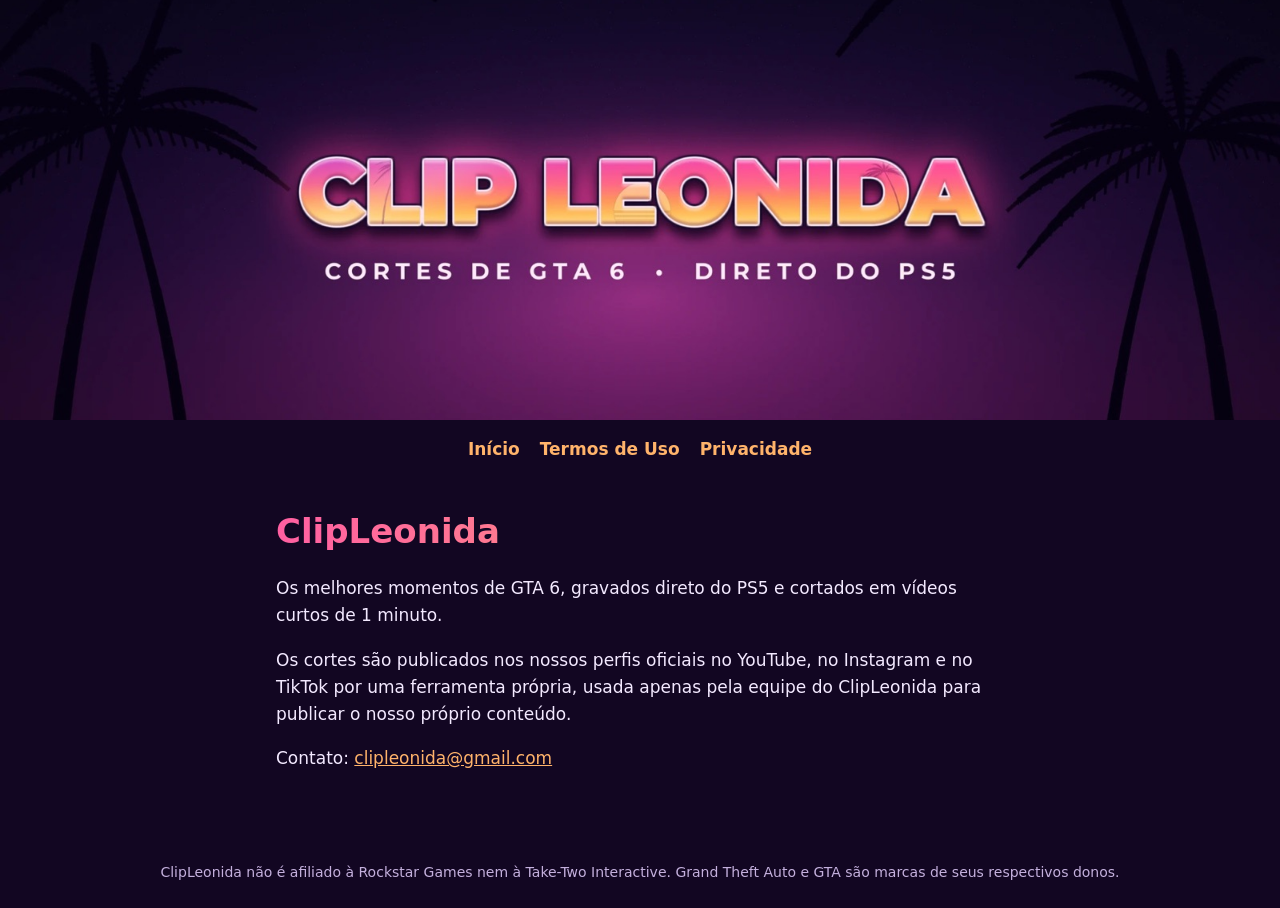
==== index.html @ 2bc8e775 "Site do ClipLeonida: início, termos de uso e privacidade Co-Authored-By: Claude Opus 5.5 <noreply@an" ====
<!doctype html>
<html lang="pt-BR">
<head>
<meta charset="utf-8">
<meta name="viewport" content="width=device-width, initial-scale=1">
<title>ClipLeonida – Cortes de GTA 6</title>
<meta name="description" content="Cortes de GTA 6 direto do PS5.">
<link rel="icon" href="logo.png">
<link rel="stylesheet" href="estilo.css">
</head>
<body>
<header>
  <img class="banner" src="banner.jpg" alt="ClipLeonida – Cortes de GTA 6 direto do PS5">
  <nav><a href="./">Início</a><a href="termos.html">Termos de Uso</a><a href="privacidade.html">Privacidade</a></nav>
</header>
<main>
  <h1>ClipLeonida</h1>
  <p>Os melhores momentos de GTA 6, gravados direto do PS5 e cortados em vídeos curtos de 1 minuto.</p>
  <p>Os cortes são publicados nos nossos perfis oficiais no YouTube, no Instagram e no TikTok por uma ferramenta própria, usada apenas pela equipe do ClipLeonida para publicar o nosso próprio conteúdo.</p>
  <p>Contato: <a href="mailto:clipleonida@gmail.com">clipleonida@gmail.com</a></p>
</main>
<footer>ClipLeonida não é afiliado à Rockstar Games nem à Take-Two Interactive. Grand Theft Auto e GTA são marcas de seus respectivos donos.</footer>
</body>
</html>
---- estilo.css ----
:root {
  --fundo: #120622;
  --cartao: #1f0d36;
  --texto: #f3e9ff;
  --suave: #c4b0dd;
  --rosa: #ff5fa2;
  --laranja: #ffb36b;
}
* { box-sizing: border-box; }
body {
  margin: 0;
  background: var(--fundo);
  color: var(--texto);
  font: 17px/1.6 system-ui, -apple-system, "Segoe UI", Roboto, sans-serif;
}
a { color: var(--laranja); }
header { text-align: center; }
header img.banner { width: 100%; max-height: 420px; object-fit: cover; display: block; }
nav { display: flex; gap: 20px; justify-content: center; padding: 16px; flex-wrap: wrap; }
nav a { text-decoration: none; font-weight: 600; }
main { max-width: 760px; margin: 0 auto; padding: 8px 16px 48px; }
h1, h2 { line-height: 1.25; }
h1 { background: linear-gradient(90deg, var(--rosa), var(--laranja)); -webkit-background-clip: text; background-clip: text; color: transparent; }
.redes { display: flex; gap: 12px; flex-wrap: wrap; padding: 0; list-style: none; }
.redes a { display: inline-block; padding: 10px 18px; border-radius: 999px; background: var(--cartao); text-decoration: none; }
footer { text-align: center; color: var(--suave); font-size: 14px; padding: 24px 16px; }
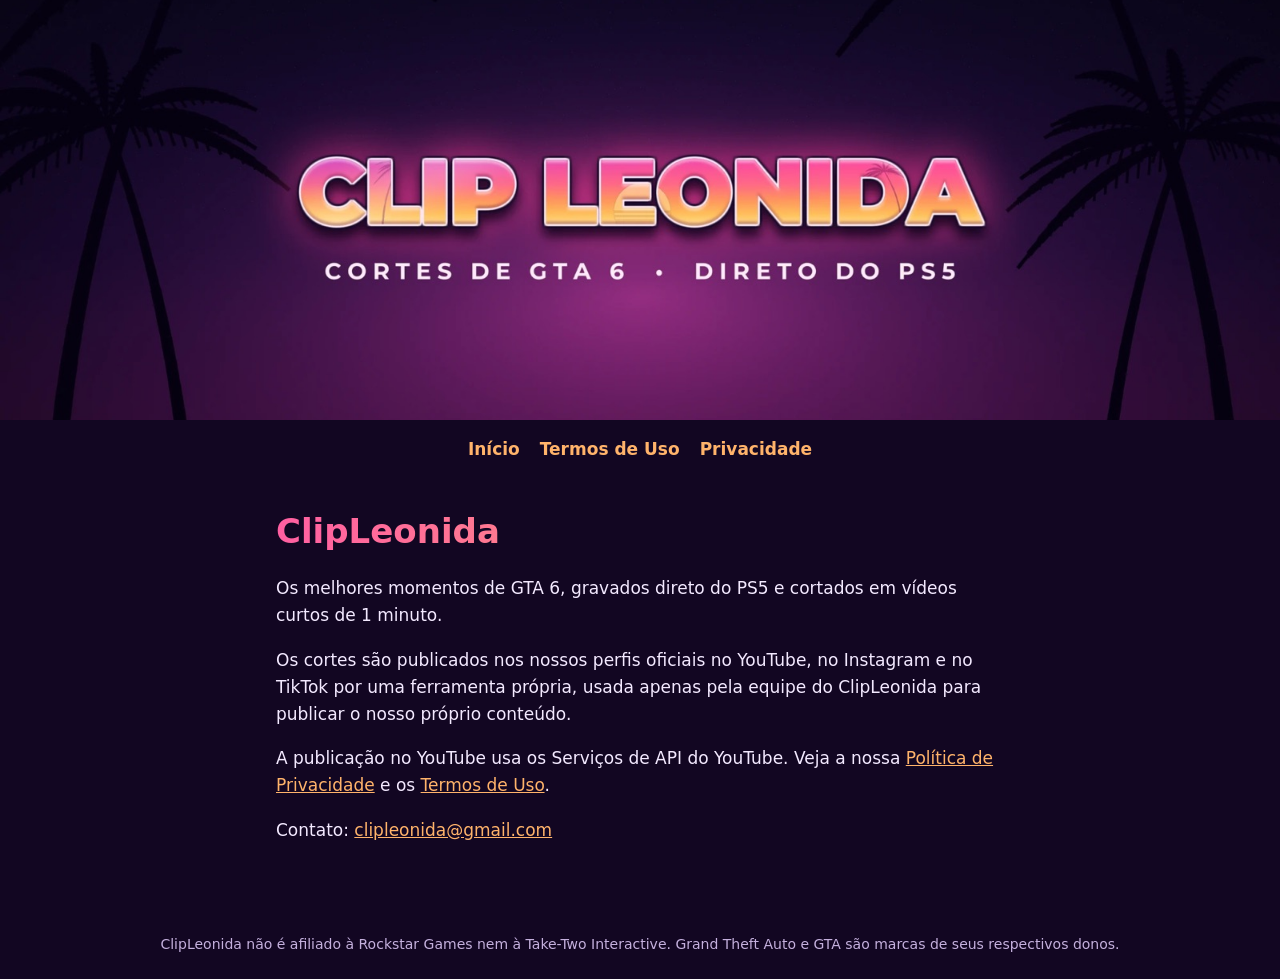
==== commit f14a37f2: "Adiciona avisos dos Serviços de API do YouTube Co-Authored-By: Claude Opus 5.5 <noreply@anthropic.co" ====
--- a/index.html
+++ b/index.html
@@ -17,6 +17,7 @@
   <h1>ClipLeonida</h1>
   <p>Os melhores momentos de GTA 6, gravados direto do PS5 e cortados em vídeos curtos de 1 minuto.</p>
   <p>Os cortes são publicados nos nossos perfis oficiais no YouTube, no Instagram e no TikTok por uma ferramenta própria, usada apenas pela equipe do ClipLeonida para publicar o nosso próprio conteúdo.</p>
+  <p>A publicação no YouTube usa os Serviços de API do YouTube. Veja a nossa <a href="privacidade.html">Política de Privacidade</a> e os <a href="termos.html">Termos de Uso</a>.</p>
   <p>Contato: <a href="mailto:clipleonida@gmail.com">clipleonida@gmail.com</a></p>
 </main>
 <footer>ClipLeonida não é afiliado à Rockstar Games nem à Take-Two Interactive. Grand Theft Auto e GTA são marcas de seus respectivos donos.</footer>
